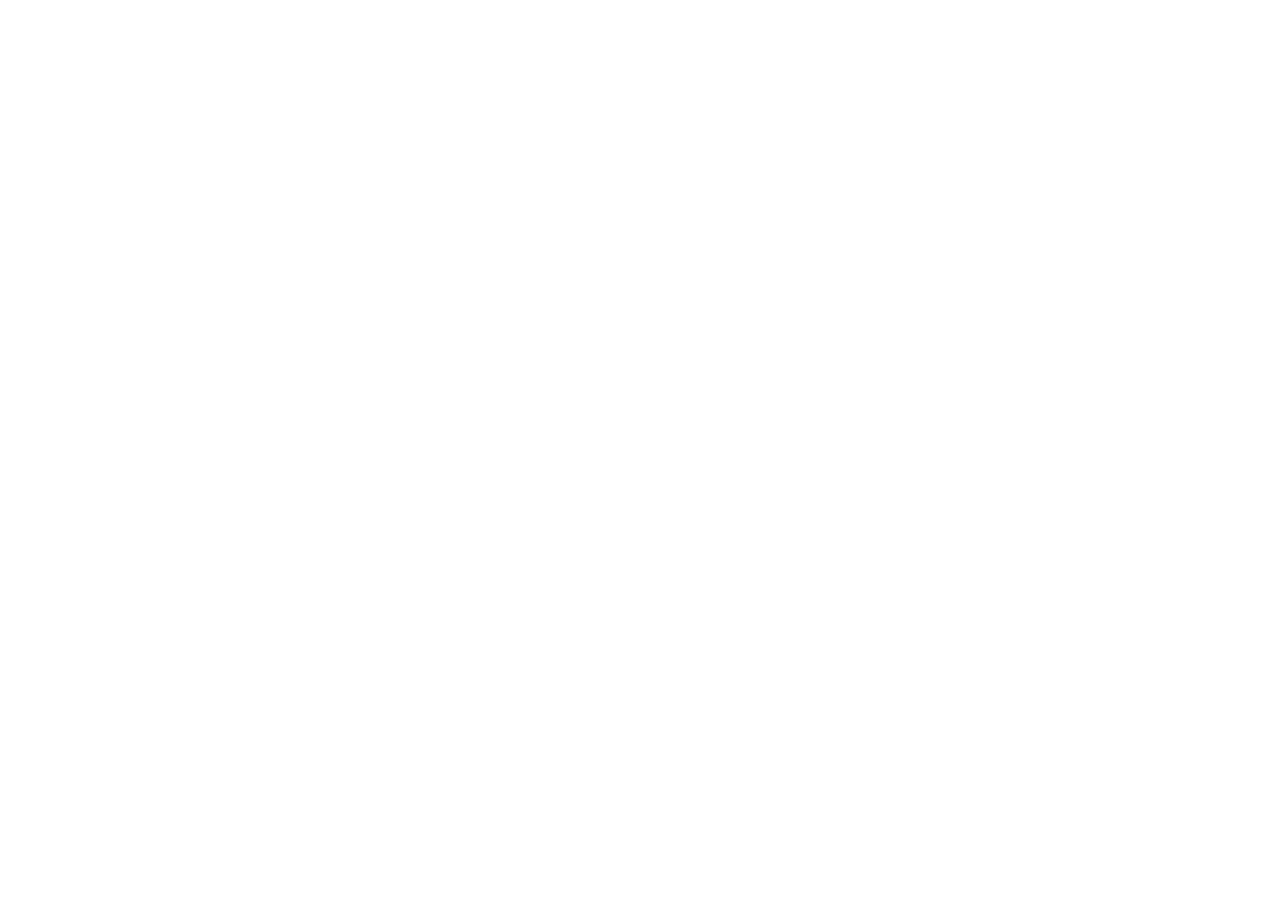
==== 2025-4/Pemweb/1/index.html @ 47f570d4 "added homepage" ====
<!DOCTYPE html>
<html lang="en">
<head>
    <meta charset="UTF-8">
    <meta name="viewport" content="width=device-width, initial-scale=1.0">
    <title>Tugas 1</title>
</head>
<body>
    
</body>
</html>
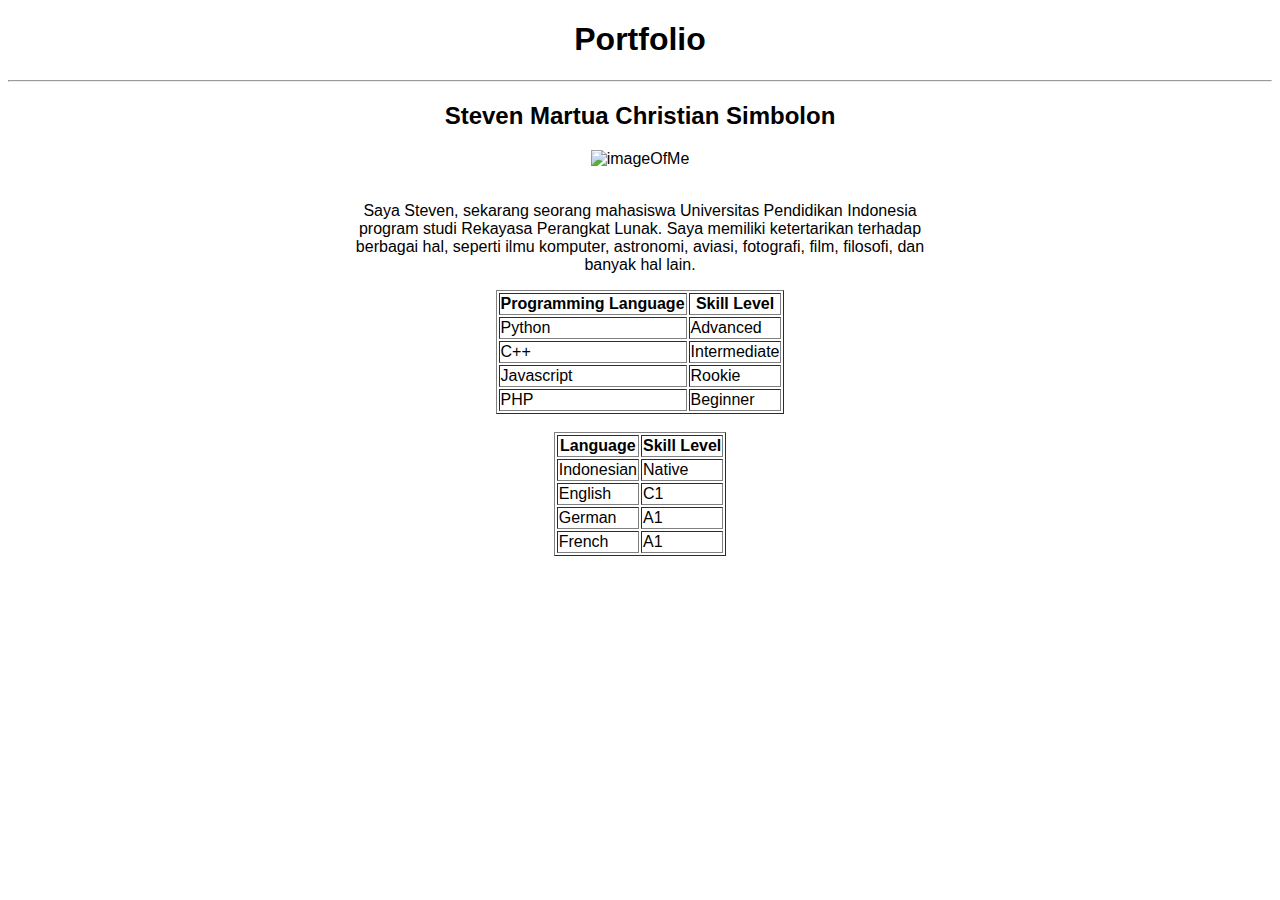
==== commit 6b75e12c: "finished work 1 and 2" ====
--- a/2025-4/Pemweb/1/index.html
+++ b/2025-4/Pemweb/1/index.html
@@ -5,7 +5,68 @@
     <meta name="viewport" content="width=device-width, initial-scale=1.0">
     <title>Tugas 1</title>
 </head>
-<body>
-    
+<body style="font-family: sans-serif;">
+    <center>
+    <h1>Portfolio</h1>
+    <hr>
+    <h2>Steven Martua Christian Simbolon</h2>
+
+        <img src="https://i.ibb.co.com/JWMSkRQ6/Whats-App-Image-2025-02-17-at-08-20-04.jpg" alt="imageOfMe" width="300" height="169">
+        <br><br>
+
+        <p>
+            Saya Steven, sekarang seorang mahasiswa Universitas Pendidikan Indonesia<br>
+            program studi Rekayasa Perangkat Lunak. Saya memiliki ketertarikan terhadap<br>
+            berbagai hal, seperti ilmu komputer, astronomi, aviasi, fotografi, film, filosofi, dan<br>
+            banyak hal lain. 
+        </p>
+        <table border=1>
+        <tr>
+          <th>Programming Language</th>
+          <th>Skill Level</th>
+        </tr>
+        <tr>
+          <td>Python</td>
+          <td>Advanced</td>
+        </tr>
+        <tr>
+          <td>C++</td>
+          <td>Intermediate</td>
+        </tr>
+        <tr>
+            <td>Javascript</td>
+            <td>Rookie</td>
+          </tr>
+          <tr>
+            <td>PHP</td>
+            <td>Beginner</td>
+          </tr>
+        </table>
+
+        <br>
+
+        <table border=1>
+            <tr>
+              <th>Language</th>
+              <th>Skill Level</th>
+            </tr>
+            <tr>
+              <td>Indonesian</td>
+              <td>Native</td>
+            </tr>
+            <tr>
+              <td>English</td>
+              <td>C1</td>
+            </tr>
+            <tr>
+                <td>German</td>
+                <td>A1</td>
+              </tr>
+              <tr>
+                <td>French</td>
+                <td>A1</td>
+              </tr>
+            </table>
+    </center>
 </body>
 </html>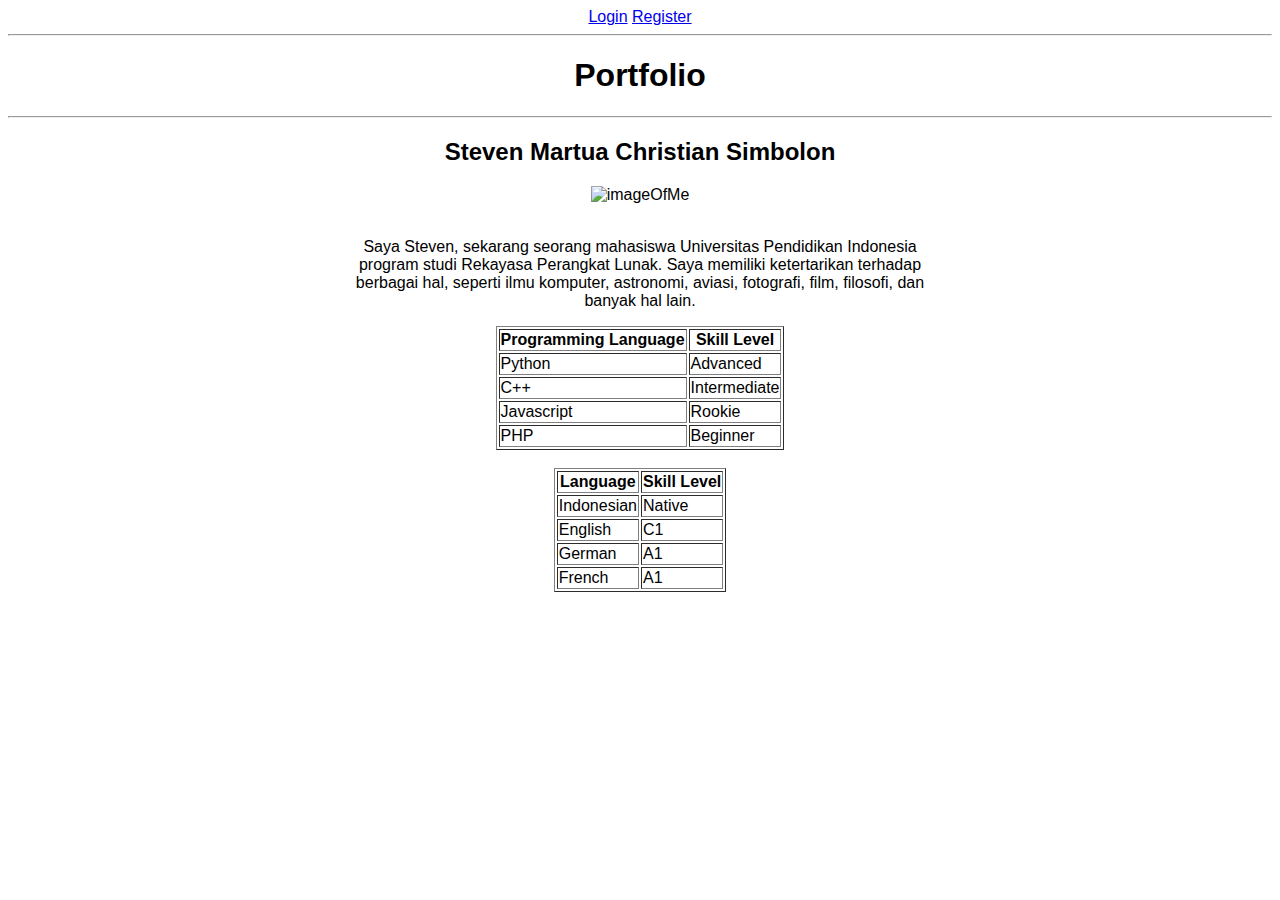
==== commit 61d1236c: "revised" ====
--- a/2025-4/Pemweb/1/index.html
+++ b/2025-4/Pemweb/1/index.html
@@ -7,6 +7,9 @@
 </head>
 <body style="font-family: sans-serif;">
     <center>
+      <a href="../4/">Login</a>
+      <a href="../3/">Register</a>
+      <hr>
     <h1>Portfolio</h1>
     <hr>
     <h2>Steven Martua Christian Simbolon</h2>
@@ -18,7 +21,7 @@
             Saya Steven, sekarang seorang mahasiswa Universitas Pendidikan Indonesia<br>
             program studi Rekayasa Perangkat Lunak. Saya memiliki ketertarikan terhadap<br>
             berbagai hal, seperti ilmu komputer, astronomi, aviasi, fotografi, film, filosofi, dan<br>
-            banyak hal lain. 
+             banyak hal lain. 
         </p>
         <table border=1>
         <tr>
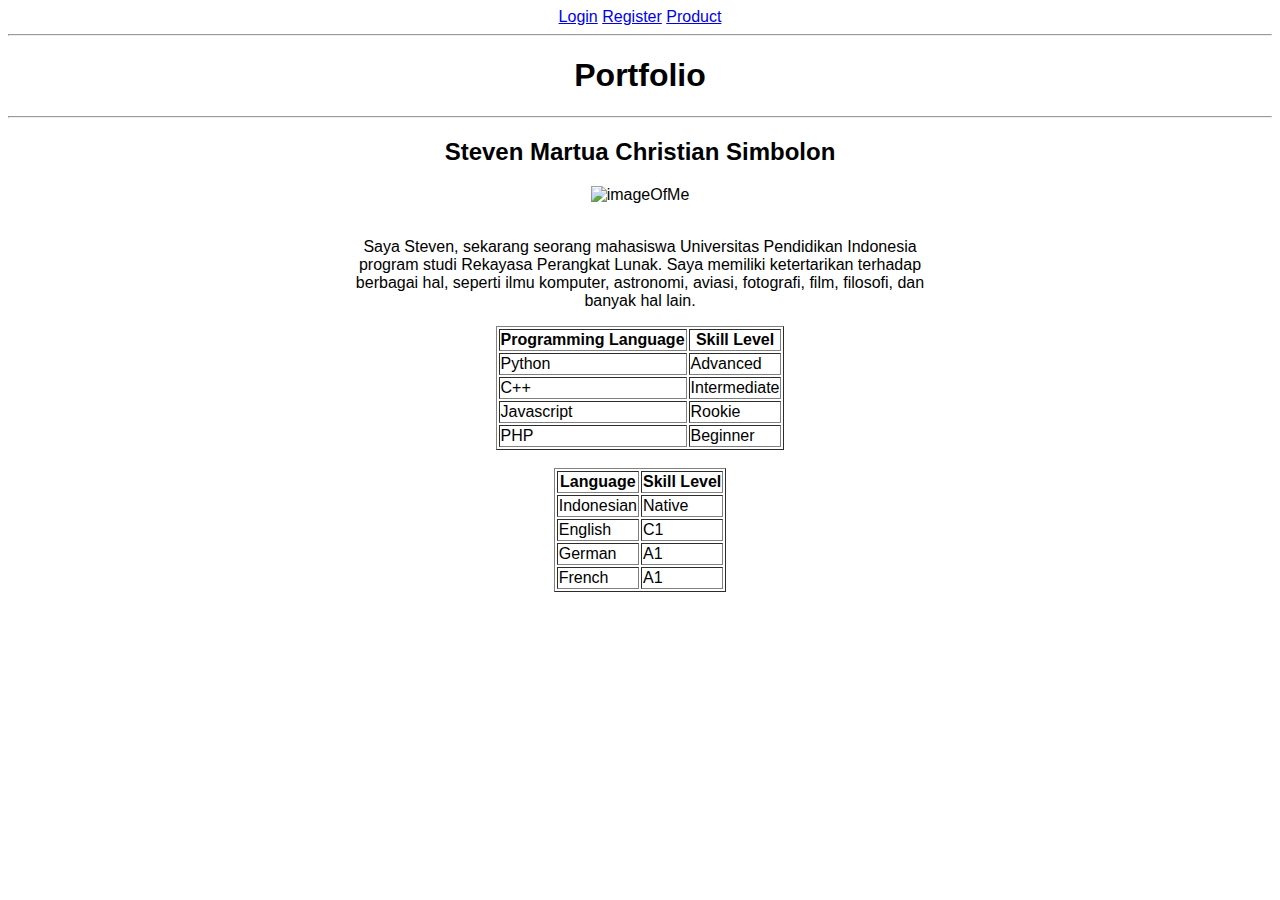
==== commit 86ed4e88: "added images" ====
--- a/2025-4/Pemweb/1/index.html
+++ b/2025-4/Pemweb/1/index.html
@@ -9,6 +9,7 @@
     <center>
       <a href="../4/">Login</a>
       <a href="../3/">Register</a>
+      <a href="../5-1/">Product</a>
       <hr>
     <h1>Portfolio</h1>
     <hr>
